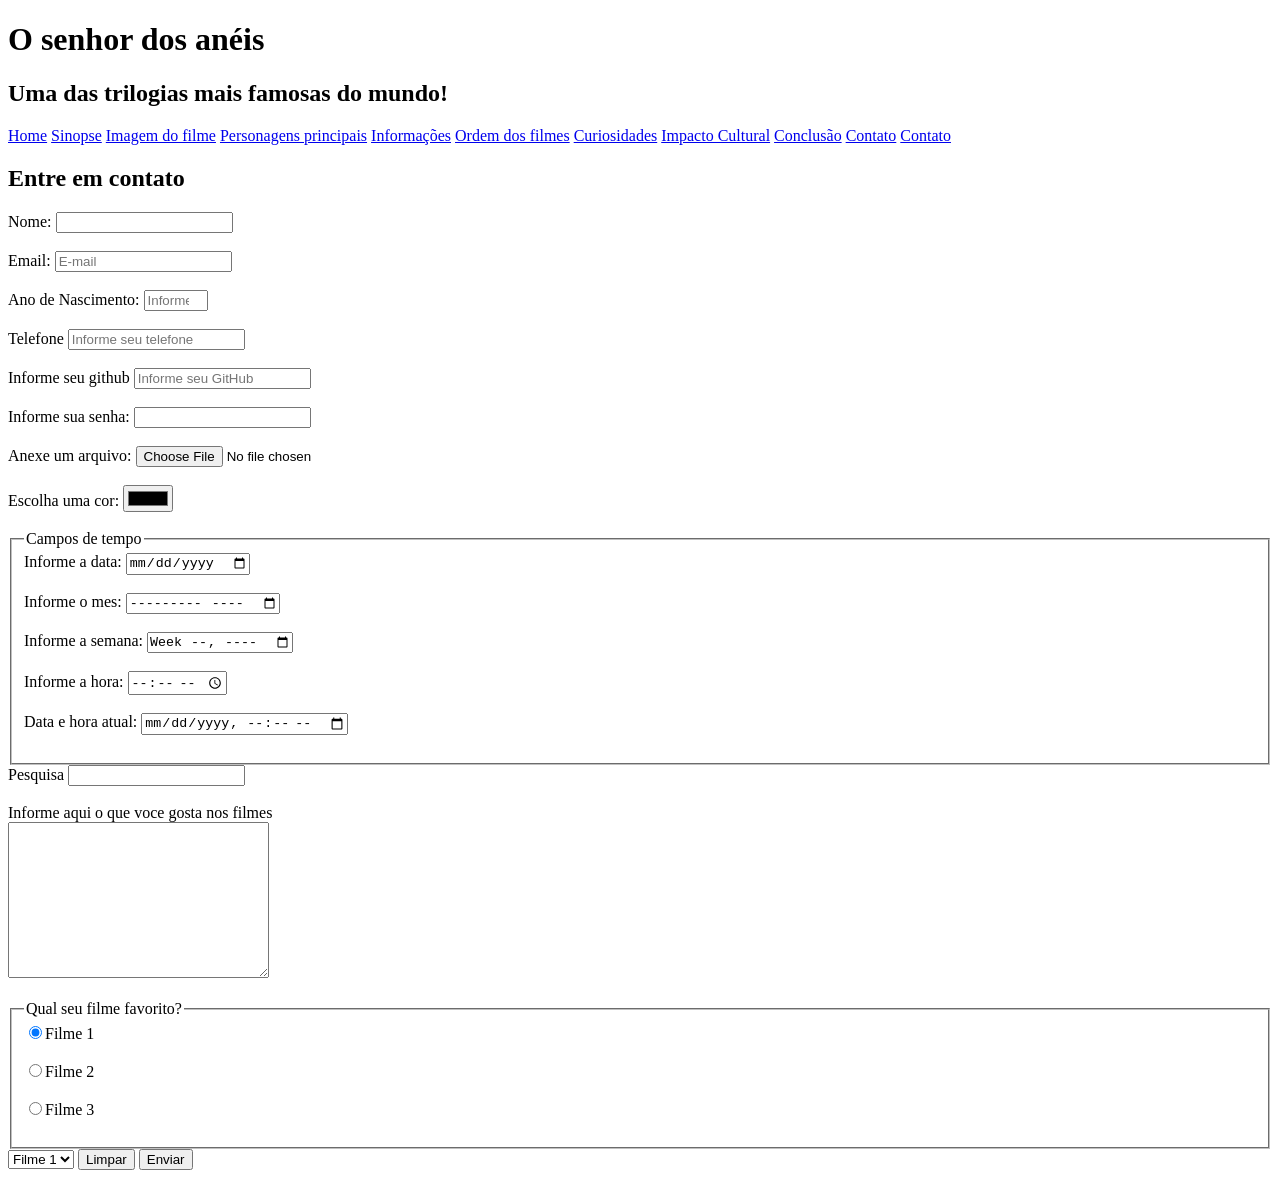
==== contato.html @ 330217d8 "site" ====
<!DOCTYPE html>
<html lang="pt-br">
<head>
    <meta charset="UTF-8">
    <meta name="viewport" content="width=device-width, initial-scale=1.0">
    <link rel="stylesheet" href="styles.css">
    <title>Contato</title>
</head>
<body>

        <div class="#titulo_principal"></div>
                <h1>O senhor dos anéis</h1>
                <h2>Uma das trilogias mais famosas do mundo!</h2>
                <nav>
                   <a href="index.html">Home</a>
                   <a href="sinopse.html">Sinopse</a>
                   <a href="imagemfilme.html">Imagem do filme</a>
                   <a href="personagens.html">Personagens principais</a>
                   <a href="informacoes.html">Informações</a>
                   <a href="ordem.html">Ordem dos filmes</a>
                   <a href="curiosidades.html">Curiosidades</a>
                   <a href="impactocultural.html">Impacto Cultural</a>
                   <a href="#conclusao">Conclusão</a>
                   <a href="contato.html">Contato</a>
                    <a href="contato.html">Contato</a>
                </nav>
            </div>
                <h2 class="Titulo secundario">Entre em contato</h2>
                    <form action="processa.php" method="POST" autocomplete="off">
                        <label for="nomepessoa">Nome:</label>
                        <input type="text" name="nomepessoa" id="nomepessoa" minlength="3" maxlength="15"><br><br>

                        <label for="email">Email:</label>
                        <input type="email" name="email" id="email" required placeholder="E-mail"><br><br>

                        <label for="ano">Ano de Nascimento:</label>
                        <input type="number" id="ano" name="ano" max="2026" min="1900" placeholder="Informe sua data de Nascimento"><br><br>

                        <label for="telefone">Telefone</label>
                        <input type="tel" name="telefone" id="telefone" placeholder="Informe seu telefone"><br><br>

                        <label for="github">Informe seu github</label>
                        <input type="URL" name="github" id="github" placeholder="Informe seu GitHub"><br><br>

                        <label for="senha">Informe sua senha:</label>
                        <input type="password" id="senha" name="senha"><br><br>

                        <label for="arquivo">Anexe um arquivo:</label>
                        <input type="file" id="arquivo" name="arquivo"><br><br>

                        <label for="cor">Escolha uma cor:</label>
                        <input type="color" id="cor" name="cor"><br><br>

                            <fieldset>
                                <legend>Campos de tempo</legend>
                                <label for="data">Informe a data:</label>
                                <input type="date" name="data" id="data"><br><br>

                                <label for="mes">Informe o mes:</label>
                                <input type="month" name="mes" id="mes"><br><br>

                                <label for="semana">Informe a semana:</label>
                                <input type="week" name="semana" id="semana"><br><br>

                                <label for="hora">Informe a hora:</label>
                                <input type="time" name="hora" id="hora"><br><br>

                                <label for="datahora">Data e hora atual:</label>
                                <input type="datetime-local" name="datahora" id="datahora"><br><br>
                            </fieldset>

                          <label for="pesquisa">Pesquisa</label>
                          <input type="search" name="pesquisa" id="pesquisa"><br><br>

                          <label for="descricao">Informe aqui o que voce gosta nos filmes</label><br>
                          <textarea cols="30" rows="10" name="descricao" id="descricao"></textarea><br><br>

                            <fieldset>
                                <legend>Qual seu filme favorito?</legend>
                                    <label for="filme1">
                                        <input checked type="radio" name="filme" id="filme1" value="Filme 1">Filme 1
                                    </label><br><br>

                                        <label for="filme2">
                                            <input type="radio" name="filme" id="filme2" value="Filme 2">Filme 2
                                        </label><br><br>

                                        <label for="filme3">
                                            <input type="radio" name="filme" id="filme3" value="Filme 3">Filme 3
                                        </label><br><br>
                            </fieldset>

                        <select>
                            <option selected value="filme 1">Filme 1</option>
                            <option value="filme 2">Filme 2</option>
                            <option value="filme 3">Filme 3</option>
                        </select>

                        <button type="reset">Limpar</button>
                        <button type="submit">Enviar</button>

            </form>
</body>
</html>
---- styles.css ----
#titulo_principal{
                background-color: #00d8f5;
                color: white;
            }

            .titulo_secundario{
                background-color: #ff0000;
                color: white;
            }
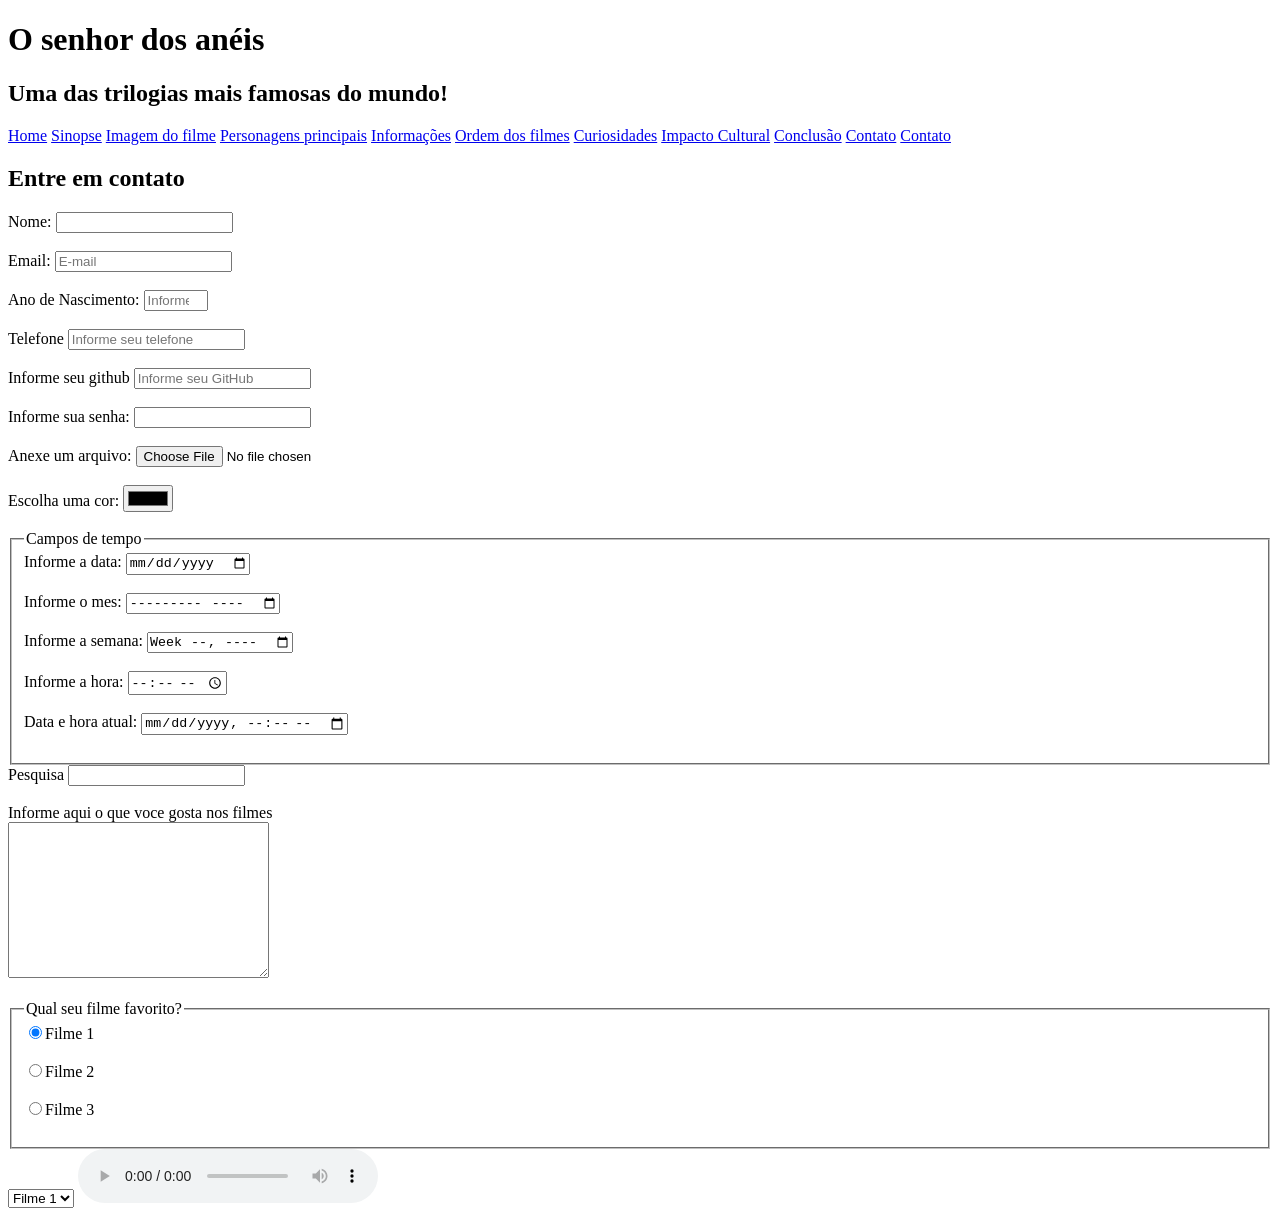
==== commit af25a6b1: "adcionado audio e videos" ====
--- a/contato.html
+++ b/contato.html
@@ -95,6 +95,18 @@
                             <option value="filme 2">Filme 2</option>
                             <option value="filme 3">Filme 3</option>
                         </select>
+<audio controls>
+    <source src="audio/musica.mp3" type="audio/mp3"
+</audio><br><br>
+
+<video controls autoplay loop>
+    <source src="videos/videoteste.mp4" type="video/mp4"
+</video>
+
+<iframe width="560" height="315" src="https://www.youtube.com/embed/1J4VAv2JEU8?si=CMdSsRzKgDwI1XJB" title="YouTube video player" frameborder="0" allow="accelerometer; autoplay; clipboard-write; encrypted-media; gyroscope; picture-in-picture; web-share" referrerpolicy="strict-origin-when-cross-origin" allowfullscreen></iframe><br><br>
+
+<iframe src="https://www.google.com/maps/embed?pb=!1m16!1m12!1m3!1d28940.681412205846!2d-53.47737600865527!3d-24.94619774397539!2m3!1f0!2f0!3f0!3m2!1i1024!2i768!4f13.1!2m1!1sunipar!5e0!3m2!1spt-BR!2sbr!4v1774307471992!5m2!1spt-BR!2sbr" width="600" height="450" style="border:0;" allowfullscreen="" loading="lazy" referrerpolicy="no-referrer-when-downgrade"></iframe>
+
 
                         <button type="reset">Limpar</button>
                         <button type="submit">Enviar</button>
